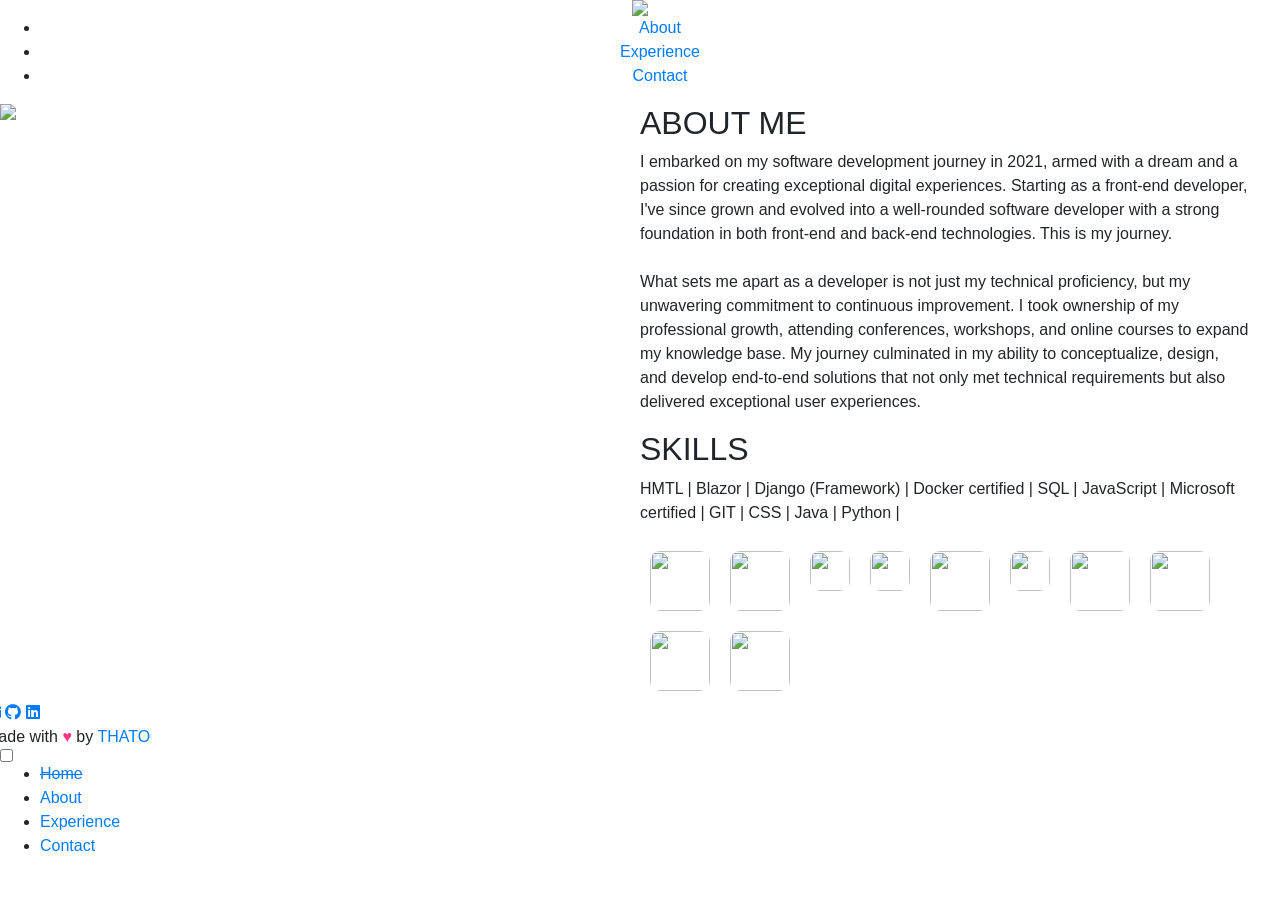
==== about.html @ c4b4387e "Created more pages, which are contacts and about.html." ====
<html>

<head>
        <meta http-equiv="Pragma" content="no-cache">
        <meta http-equiv="Expires" content="-1">
        <meta http-equiv="CACHE-CONTROL" content="NO-CACHE">
    
    
    
    <link rel="stylesheet" href="https://cdnjs.cloudflare.com/ajax/libs/animate.css/3.7.2/animate.min.css">
    <link rel="stylesheet" href="https://stackpath.bootstrapcdn.com/bootstrap/4.4.1/css/bootstrap.min.css">
    <link rel="stylesheet" href="style.css">
    <meta charset="utf-8">
    <meta name="viewport" content="width=device-width, initial-scale=1.0, shrink-to-fit=yes">
    <meta charset="utf-8" />
    <link rel="stylesheet" href="https://use.fontawesome.com/releases/v5.5.0/css/all.css"
        integrity="sha384-B4dIYHKNBt8Bc12p+WXckhzcICo0wtJAoU8YZTY5qE0Id1GSseTk6S+L3BlXeVIU" crossorigin="anonymous">
    <meta name="Description"
    content="THATO MUKHAVHLI SOFTWARE DEVELOPER"/>
    <title>About | Thato Mukhavhuli</title>
    <link rel="icon" type="image/png" href="assets/img/thato3.png">
    <link rel="apple-touch-icon" href="aassets/img/formal.jpg">
    <meta name="apple-mobile-web-app-status-bar" content="#FF3385">
    <meta name="theme-color" content="#FFE1C4">
    <script src="assets/js/app.js"></script>
    <link rel="manifest" href="manifest.json">
</head>

<body id="index-body" style="overflow: hidden;">
    <div>
        <nav class="nav-desk">
            <center>
                <div class="nav-logo">
                    <a href="index.html"><img id="logo" src="assets/img/thato3.png"></a>
                </div>
                <div class="nav-items">
                    <ul>
                        <li><span><a href="about.html">About</a></span></li>
                        <li><span><a href="work.html">Experience</a></span></li>
                        <li><span><a href="contact.html">Contact</a></span></li>
                    </ul>
                </div>

            </center>
        </nav>
        <div class="animated fadeIn row" style="width:100vw;animation-duration: 1.5s;">
            <div class="col-md-6" id="left-hero">
                <img id="hero-img" src="assets/img/Now.png">
            </div>
            <br>
            <div class="col-md-6" id="hero-right">
                <h2>ABOUT ME</h2>
                <p>
                    I embarked on my software development journey in 2021, armed with a dream and a passion for creating exceptional digital experiences. Starting as a front-end developer, I've since grown and evolved into a well-rounded software developer with a strong foundation in both front-end and back-end technologies. This is my journey.
                <br>
                <br>
                    What sets me apart as a developer is not just my technical proficiency, but my unwavering commitment to continuous improvement. I took ownership of my professional growth, attending conferences, workshops, and online courses to expand my knowledge base.
                    My journey culminated in my ability to conceptualize, design, and develop end-to-end solutions that not only met technical requirements but also delivered exceptional user experiences.
                </p>


                <div class="skills_text">
                <h2>SKILLS</h2>
                <p>
                 HMTL | Blazor | Django (Framework) | Docker certified | SQL
                | JavaScript | Microsoft certified | GIT | CSS | Java | Python | 
                </p>
            
                <div class="skills_icon">
                    <img src="img/docker.png"
                        style="display:block; border-radius: 10px; float: left; height: 60px; margin: 10px;" />
                    <img src="img/htmlcss.png"
                        style="display:block; border-radius: 10px; float: left; height: 60px; margin: 10px;" />
                    <img src="img/javascript.png"
                        style="display:block; border-radius: 10px; float: left; height: 40px; margin: 10px;" />
                    <img src="img/git1.png"
                        style="display:block; border-radius: 10px; float: left; height: 40px; margin: 10px;" />
                    <img src="img/linux.png"
                        style="display:block; border-radius: 10px; float: left; height: 60px; margin: 10px;" />
                    <img src="img/php.png"
                        style="display:block; border-radius: 10px; float: left; height: 40px; margin: 10px;" />
                    <img src="img/python.jpg"
                        style="display:block; border-radius: 10px; float: left; height: 60px; margin: 10px;" />
                    <img src="img/az-900.png"
                        style="display:block; border-radius: 10px; float: left; height: 60px; margin: 10px;" />
                    <img src="img/java.png"
                        style="display:block; border-radius: 10px; float: left; height: 60px; margin: 10px;" />
                    <img src="img/blazor.png"
                        style="display:block; border-radius: 10px; float: left; height: 60px; margin: 10px;" />
               
                    </div>
                </div>
            </div>
            <div class="footer-full  fadeIn delay-2s">
                <div id="contact-social" class="social-icons" style="display: inline;">
                    <a target="_blank" href="mailto:thatomillicent0@gmail.com"><i class="fas fa-envelope"></i></a>
                    <a target="_blank" href="https://github.com/ThatoTay"><i class="fab fa-github"></i></a>
                    <a target="_blank" href="www.linkedin.com/in/thato-mukhavhuli-5109551b0"><i class="fab fa-linkedin"></i></a>
                </div>
                <div class="footer-credits">
                    Made with <span style="color:#ff3385">♥</span> by <a
                    href="https://github.com/ThatoTay">THATO</a>
                </div>
            </div>

        </div>
    </div>
    <div class="menu-wrap">
        <input type="checkbox" class="toggler">
        <div class="hamburger">
            <div></div>
        </div>
        <div class="menu">
            <div>
                <div>
                    <ul>
                        <li><a href="index.html" style="text-decoration: line-through;">Home</a></li>
                        <li><a href="about.html">About</a></li>
                        <li><a href="work.html">Experience</a></li>
                        <li><a href="contact.html">Contact</a></li>
                    </ul>
                </div>
            </div>
        </div>
    </div>
</body>

</html>
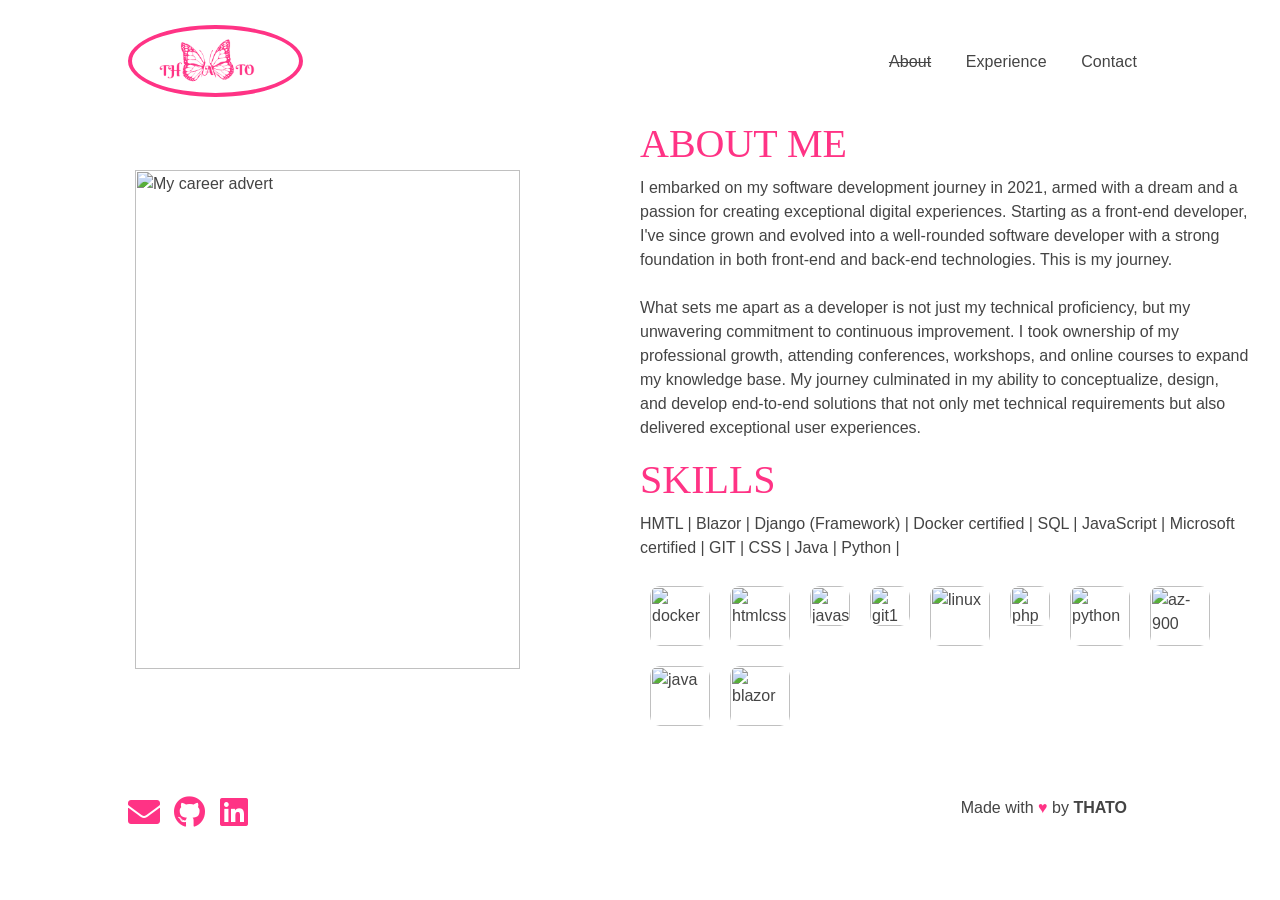
==== commit 78cf9e6e: "Added more styling and more images and also created a new foloer called assets and also addedd my cv" ====
--- a/about.html
+++ b/about.html
@@ -9,7 +9,7 @@
     
     <link rel="stylesheet" href="https://cdnjs.cloudflare.com/ajax/libs/animate.css/3.7.2/animate.min.css">
     <link rel="stylesheet" href="https://stackpath.bootstrapcdn.com/bootstrap/4.4.1/css/bootstrap.min.css">
-    <link rel="stylesheet" href="style.css">
+    <link rel="stylesheet" href="/css/style.css">
     <meta charset="utf-8">
     <meta name="viewport" content="width=device-width, initial-scale=1.0, shrink-to-fit=yes">
     <meta charset="utf-8" />
@@ -18,8 +18,8 @@
     <meta name="Description"
     content="THATO MUKHAVHLI SOFTWARE DEVELOPER"/>
     <title>About | Thato Mukhavhuli</title>
-    <link rel="icon" type="image/png" href="assets/img/thato3.png">
-    <link rel="apple-touch-icon" href="aassets/img/formal.jpg">
+    <link rel="icon" type="image/png" href="images/thato3.png">
+    <link rel="apple-touch-icon" href="images/formal.jpg">
     <meta name="apple-mobile-web-app-status-bar" content="#FF3385">
     <meta name="theme-color" content="#FFE1C4">
     <script src="assets/js/app.js"></script>
@@ -31,11 +31,11 @@
         <nav class="nav-desk">
             <center>
                 <div class="nav-logo">
-                    <a href="index.html"><img id="logo" src="assets/img/thato3.png"></a>
+                    <a href="index.html"><img id="logo" src="/images/thato3.png" alt = "The logo with the butterfly"></a>
                 </div>
                 <div class="nav-items">
                     <ul>
-                        <li><span><a href="about.html">About</a></span></li>
+                        <li><span><a href="about.html" style="text-decoration: line-through;">About</a></span></li>
                         <li><span><a href="work.html">Experience</a></span></li>
                         <li><span><a href="contact.html">Contact</a></span></li>
                     </ul>
@@ -45,7 +45,7 @@
         </nav>
         <div class="animated fadeIn row" style="width:100vw;animation-duration: 1.5s;">
             <div class="col-md-6" id="left-hero">
-                <img id="hero-img" src="assets/img/Now.png">
+                <img id="hero-img" src="images/Now.png" alt="My career advert">
             </div>
             <br>
             <div class="col-md-6" id="hero-right">
@@ -67,26 +67,26 @@
                 </p>
             
                 <div class="skills_icon">
-                    <img src="img/docker.png"
-                        style="display:block; border-radius: 10px; float: left; height: 60px; margin: 10px;" />
-                    <img src="img/htmlcss.png"
-                        style="display:block; border-radius: 10px; float: left; height: 60px; margin: 10px;" />
-                    <img src="img/javascript.png"
-                        style="display:block; border-radius: 10px; float: left; height: 40px; margin: 10px;" />
-                    <img src="img/git1.png"
-                        style="display:block; border-radius: 10px; float: left; height: 40px; margin: 10px;" />
-                    <img src="img/linux.png"
-                        style="display:block; border-radius: 10px; float: left; height: 60px; margin: 10px;" />
-                    <img src="img/php.png"
-                        style="display:block; border-radius: 10px; float: left; height: 40px; margin: 10px;" />
-                    <img src="img/python.jpg"
-                        style="display:block; border-radius: 10px; float: left; height: 60px; margin: 10px;" />
-                    <img src="img/az-900.png"
-                        style="display:block; border-radius: 10px; float: left; height: 60px; margin: 10px;" />
-                    <img src="img/java.png"
-                        style="display:block; border-radius: 10px; float: left; height: 60px; margin: 10px;" />
-                    <img src="img/blazor.png"
-                        style="display:block; border-radius: 10px; float: left; height: 60px; margin: 10px;" />
+                    <img src="images/icons/docker.png"
+                        style="display:block; border-radius: 10px; float: left; height: 60px; margin: 10px;" alt = "docker"/>
+                    <img src="images/icons/htmlcss.png"
+                        style="display:block; border-radius: 10px; float: left; height: 60px; margin: 10px;" alt = "htmlcss"/>
+                    <img src="images/icons/javascript.png"
+                        style="display:block; border-radius: 10px; float: left; height: 40px; margin: 10px;" alt = "javascript"/>
+                    <img src="images/icons/git1.png"
+                        style="display:block; border-radius: 10px; float: left; height: 40px; margin: 10px;" alt = "git1" />
+                    <img src="images/icons/linux.png"
+                        style="display:block; border-radius: 10px; float: left; height: 60px; margin: 10px;" alt = "linux"/>
+                    <img src="images/icons/php.png"
+                        style="display:block; border-radius: 10px; float: left; height: 40px; margin: 10px;" alt = "php"/>
+                    <img src="images/icons/python.jpg"
+                        style="display:block; border-radius: 10px; float: left; height: 60px; margin: 10px;"alt = "python" />
+                    <img src="images/icons/az-900.png"
+                        style="display:block; border-radius: 10px; float: left; height: 60px; margin: 10px;" alt = "az-900"/>
+                    <img src="images/icons/java.png"
+                        style="display:block; border-radius: 10px; float: left; height: 60px; margin: 10px;" alt = "java"/>
+                    <img src="images/icons/blazor.png"
+                        style="display:block; border-radius: 10px; float: left; height: 60px; margin: 10px;" alt = "blazor"/>
                
                     </div>
                 </div>
--- a/css/style.css
+++ b/css/style.css
@@ -0,0 +1,977 @@
+@import url('https://fonts.googleapis.com/css?family=Poppins&display=swap');
+@import url('https://fonts.googleapis.com/css2?family=Alegreya&display=swap');
+
+
+@font-face {
+    font-family: CircularStd;
+    src: url(assets/fonts/CircularStd-Bold.eot);
+    src: url("assets/fonts/CircularStd-Bold.eot?#iefix") format("embedded-opentype"), url("assets/fonts/CircularStd-Bold.woff") format("woff"), url("assets/fonts/CircularStd-Bold.ttf") format("truetype"), url("assets/fonts/CircularStd-Bold.svg#bcc26993292869431e54c666aafa8fcd") format("svg");
+}
+
+body {
+    font-family: 'Poppins', sans-serif;
+    color: var(--light-text-color);
+    overflow-x: hidden;
+}
+
+.animated.bounce.delay-4s.learn-btn {
+    background-color: #ff3385;
+}
+.skills_icon {
+    align-items: right;
+}
+.skills_text {
+    align-items: right; 
+}
+ h2{
+    font-family: "museo-slab";
+    font-size: 40px;
+    font-weight:90;
+    color: #ff3385;
+    font-style: bold;
+}
+
+
+strong {
+    color: #ff3385;
+}
+
+.sci-bono li i{
+    font-size: 10px; 
+    color: #ff3385;
+   
+}
+
+.front_end p {
+    margin-bottom: 0px;
+    margin: 0;      
+    padding: 0;      
+}
+
+.resume-button {
+    display: inline-block;
+    padding: 10px 20px;
+    background-color: #ff3385; 
+    color: #fff; 
+    text-decoration: none;
+    border-radius: 5px; 
+    font-weight: bold;
+}
+
+.resume-button:hover {
+    background-color: lightpink;
+    color: white;
+}
+
+
+:root {
+    --primary-color: none;
+    --overlay-color: rgba(255, 255, 255, 0.9);
+    --menu-speed: 0.75s;
+    --light-text-color: #444;
+    --black-color: #000;
+    --white-color: #fff;
+    --hero-color: black;
+}
+.work-hero-card{
+    display: block;
+    margin:0 auto;
+    width:80%;
+    background: #fff;
+    align-items: center;
+    padding:0;
+    padding-bottom: 15px;
+    box-shadow: 1px 1px 20px #00000025;
+    cursor: pointer;
+    transition: all 1s;
+    height: 100%;
+    
+}
+#work-text{
+    text-align: center;
+    font-size: 1.5em;
+}
+.work-hero-card h1{
+    padding-top: 20px;
+    text-align: center;
+    font-size: 0.8em;
+    font-weight: bold;
+}
+.work-hero-card:hover{
+    width:85%;
+    box-shadow: 0px 0px 20px #88888875;
+    animation:zoom 1s;
+
+}
+.work-card-hero-img{
+    width:100%;
+    display: block;
+    border-bottom: none;
+    margin:0 auto;
+    left:0;
+    right: 0;
+}
+.work-double-row{
+    padding-left:120px;
+    padding-right: 120px;
+    margin-top: 80px;
+}
+.project-star {
+    position: absolute;
+    background: #ffff0080;
+    border-radius: 50px;
+    padding: 2px 6px;
+    font-size: 0.8em;
+    top: 40px;
+    right: 0;
+}
+
+.project-star-mobile {
+    display: none;
+    background: #ffff0080;
+    border-radius: 50px;
+    padding: 2px 6px;
+    width: 50%;
+    margin-bottom: 10px;
+    text-align: center;
+    font-size: 0.8em;
+
+}
+
+#work-row {
+    padding-left: 135px;
+    padding-right: 135px;
+    width: 100vw;
+}
+
+.work-hero {
+    border-radius: 10px;
+    width: 90%;
+    transition: width 1s;
+}
+.work-hero:hover{
+    width: 95%;
+}
+
+.work-des {
+    padding-top: 40px;
+    
+
+}
+
+.work-des h1 {
+    font-weight: bold;
+    font-size: 40px;
+    font-family: 'Alegreya';
+    color: #ff3385;
+    align-items: center;
+    letter-spacing: 0.5;
+    margin-top: 100px;
+}
+
+.work-des p {
+    text-align: justify;
+    font-weight: 100;
+}
+
+.work-hero-img {
+    width: 100%;
+    border-radius: 10px;
+}
+
+
+.partners {
+    height: 50px;
+    margin-right: 20px;
+}
+
+#partner-logo {
+    height: 40px;
+    cursor: pointer;
+    transition: all 1s;
+}
+
+#partner-logo:hover {
+    box-shadow: 0px 0px 10px #444;
+}
+
+.work-read {
+    float: right;
+    font-size: 0.8em;
+}
+
+.work-read:hover {
+    background: #444;
+    color: white !important;
+    border: 2px solid #444 !important;
+}
+
+
+
+.comingsoon h1 {
+    font-size: 3em;
+}
+
+.comingsoon {
+    position: absolute;
+    margin: auto;
+    top: 0;
+    text-align: center;
+    right: 0;
+    bottom: 0;
+    left: 0;
+    height: 10em;
+    animation: opac 0.1s ease-in-out 5;
+}
+
+.comingsoon a {
+    color: #444;
+    font-weight: bold;
+    text-decoration: none;
+    transition: font-size 1s;
+}
+
+.comingsoon a:hover {
+    color: blue;
+    font-size: 1.5em;
+}
+
+.social-icons a {
+    color: #ff3385;
+    text-decoration: none;
+    transition: all 1s;
+}
+
+.social-icons a:hover {
+    color: var(--light-text-color);
+}
+
+.nav-items ul li span a {
+    color: #444;
+    text-decoration: none;
+
+}
+
+li span a:hover {
+    color: #444;
+    text-decoration: none;
+}
+
+.copyright-legal {
+    font-size: 1.1em;
+    color: #444;
+    letter-spacing: 0px;
+    text-align: left;
+}
+
+.legal-links {
+    text-decoration: none;
+    font-weight: bold;
+    transition: all 1s;
+}
+
+.legal-links:hover {
+    text-decoration: none;
+    color: blue;
+}
+
+.legal a,
+.legal a:hover,
+.legal a:active {
+    color: #444;
+    text-decoration: none;
+}
+
+.privacy-policy h1 {
+    font-size: 2.5em;
+ 
+    font-weight: bold;
+    letter-spacing: 0.1rem;
+}
+
+.privacy-policy h2 {
+    font-size: 25px;
+    font-family: 'CircularStd';
+}
+
+.legal-des {
+    text-align: justify;
+    font-weight: 500;
+}
+
+.legal-des strong {
+    font-weight: 900;
+}
+
+.privacy-policy p {
+    padding-right: 13vw;
+    letter-spacing: 0.8px;
+}
+
+.nav-desk {
+    height: 10vh;
+    display: block;
+    width: 80vw;
+    margin: auto;
+
+    margin-top: 20px;
+    left: 0;
+    right: 0;
+}
+
+.nav-logo {
+    height: 100%;
+    float: left;
+}
+
+.menu-wrap {
+    position: fixed;
+    top: 50px;
+    right: 50px;
+    z-index: 1;
+    display: none;
+}
+
+.menu-wrap .toggler {
+    position: absolute;
+    top: 0px;
+    right: 0;
+    z-index: 2;
+    cursor: pointer;
+    width: 50px;
+    height: 50px;
+    opacity: 0;
+}
+
+.menu-wrap .hamburger {
+    position: absolute;
+    top: 0;
+    right: 0;
+    z-index: 1;
+    width: 60px;
+    height: 60px;
+    padding: 1rem;
+    background: var(--primary-color);
+    display: flex;
+    align-items: center;
+    justify-content: center;
+}
+
+/* Hamburger Line */
+.menu-wrap .hamburger>div {
+    position: relative;
+    flex: none;
+    width: 100%;
+    height: 2px;
+    z-index: 1;
+    background: black;
+    display: flex;
+    align-items: center;
+    justify-content: center;
+    transition: all 0.4s ease;
+}
+
+/* Hamburger Lines - Top & Bottom */
+.menu-wrap .hamburger>div::before,
+.menu-wrap .hamburger>div::after {
+    content: '';
+    position: absolute;
+    z-index: 1;
+    top: -10px;
+    width: 100%;
+    height: 2px;
+    background: inherit;
+}
+
+/* Moves Line Down */
+.menu-wrap .hamburger>div::after {
+    top: 10px;
+}
+
+/* Toggler Animation */
+.menu-wrap .toggler:checked+.hamburger>div {
+    transform: rotate(135deg);
+}
+
+/* Turns Lines Into X */
+.menu-wrap .toggler:checked+.hamburger>div:before,
+.menu-wrap .toggler:checked+.hamburger>div:after {
+    top: 0;
+    transform: rotate(90deg);
+}
+
+/* Rotate On Hover When Checked */
+.menu-wrap .toggler:checked:hover+.hamburger>div {
+    transform: rotate(225deg);
+}
+
+/* Show Menu */
+.menu-wrap .toggler:checked~.menu {
+    visibility: visible;
+}
+
+.menu-wrap .toggler:checked~.menu>div {
+    transform: scale(1);
+    transition-duration: var(--menu-speed);
+}
+
+.menu-wrap .toggler:checked~.menu>div>div {
+    opacity: 1;
+    transition: opacity 0.4s ease 0.4s;
+}
+
+.menu-wrap .menu {
+    position: fixed;
+    top: 0;
+    right: 0;
+    width: 100%;
+    height: 100%;
+    z-index: 1;
+    visibility: hidden;
+    overflow: hidden;
+    display: flex;
+    align-items: center;
+    justify-content: center;
+}
+
+.menu-wrap .menu>div {
+    background: var(--overlay-color);
+    border-radius: 50%;
+    width: 200vw;
+    height: 200vw;
+    display: flex;
+    flex: none;
+    align-items: center;
+    justify-content: center;
+    transform: scale(0);
+    transition: all 0.4s ease;
+}
+
+.menu-wrap .menu>div>div {
+    text-align: center;
+    max-width: 90vw;
+    max-height: 100vh;
+    opacity: 0;
+    transition: opacity 0.4s ease;
+}
+
+.menu-wrap .menu>div>div>ul>li {
+    list-style: none;
+    color: var(--white-color);
+    font-size: 1.5rem;
+    padding: 1rem;
+}
+
+.menu-wrap .menu>div>div>ul>li>a {
+    color: inherit;
+    text-decoration: none;
+    transition: color 0.4s ease;
+}
+
+
+.legal {
+    position: absolute;
+    bottom: 25px;
+    right: 25px;
+}
+
+
+.hero-tag {
+    margin-top: 20vh;
+    text-align: left;
+    font-size: 4.5em;
+    font-weight: bold;
+    color: #ff3385;
+    font-family: 'CircularStd', sans-serif;
+}
+
+.contact-hero {
+    margin-top: 0vh;
+    font-size: 3.5em;
+}
+
+.hero-des {
+    padding-right: 20px;
+    text-align: justify;
+    /* font-weight: 800; */
+    letter-spacing: 0.3;
+}
+
+.contact-des {
+    letter-spacing: 0.2;
+}
+
+.input-container {
+    padding: 10px 0px;
+}
+
+.form-group {
+    margin-bottom: 1rem;
+}
+
+label {
+    display: inline-block;
+    margin-bottom: 0.5rem;
+}
+
+.form-control {
+    height: calc(2.25rem + 2px);
+    padding: .5rem .75rem;
+    width: 90%;
+    font-size: 1rem;
+    line-height: 1.5;
+    color: #495057;
+    background: none;
+    border: none;
+    border-bottom: 2px solid #444;
+    border-radius: 0rem;
+    transition: all .5s ease-in-out;
+    outline: none;
+}
+
+.form-control:focus {
+    outline: none;
+    border-bottom: 2px solid blue;
+    box-shadow: none;
+}
+
+.form-control:hover {
+    background: whitesmoke;
+}
+
+/* input:focus, textarea:focus, select:focus{
+    outline: none;
+} */
+.learn-btn {
+    padding: 5px 10px;
+    background: var(--light-text-color);
+    color: white;
+    border: 2px solid var(--light-text-color);
+    letter-spacing: 0.1;
+    transition: all 1s;
+}
+
+.contact-des a {
+    text-decoration: none;
+    color: #444;
+    transition: color 1s;
+}
+
+.contact-des a:hover {
+    color: blue;
+}
+
+.learn-btn:hover {
+    background: blue;
+    border: 2px solid blue;
+}
+
+.contact-btn {
+    margin-left: 6px;
+    padding: 5px 10px;
+    color: var(--light-text-color);
+    background: none;
+    border: 2px solid var(--light-text-color);
+    transition: all 1s;
+}
+
+.contact-btn:hover {
+    color: #ff3385;
+    border: 2px solid #ff3385;
+}
+
+#hero-img {
+    margin-top: 50px;
+    width: 90%;
+}
+
+#left-hero {
+    padding-left: 150px;
+}
+
+#logo {
+    margin-top: 5px;
+    height: 80%;
+    padding: 6px;
+    border: 4px solid #ff3385;
+    border-radius: 50%;
+}
+
+/* .nav-items{
+    color:black;
+    float:right;
+} */
+ul {
+    float: right;
+    /* color:white; */
+    list-style: none;
+    padding: 30px 0px;
+}
+
+li {
+    /* text-transform: uppercase; */
+    display: inline;
+    font-size: 16px;
+    letter-spacing: 0.1;
+    padding: 0px 15px;
+}
+
+
+.zenith-experience {
+    list-style: none;
+    padding: 0;
+    margin: 15px 0 0 0;
+    width: 100%;              
+    font-family: sans-serif;
+}
+
+.zenith-experience li {
+    display: block;          
+    padding: 12px 0 12px 20px;
+    border-bottom: 1px solid #ddd;
+    position: relative;
+    font-size: 15px;
+    text-align: left;
+}
+
+.zenith-experience li::before {
+    content: "•";
+    position: absolute;
+    left: 0;
+}
+
+.zenith-experience li:last-child {
+    border-bottom: none;
+}
+
+.experience-container {
+    width: 100%;
+    max-width: 800px;
+    margin: 0 auto;
+    font-family: Arial, sans-serif;
+    line-height: 1.6;
+}
+
+.experience-block {
+    margin-bottom: 40px;
+    padding: 20px;
+    background: #f7f9fc;
+    border-radius: 12px;
+    text-align: left;
+    box-shadow: 0 4px 12px rgba(0,0,0,0.05);
+}
+
+.experience-block strong {
+    display: block;
+    font-size: 18px;
+    margin: 10px 0;
+}
+
+.desc {
+    margin: 10px 0 15px;
+}
+
+
+.social-icons {
+    margin-top: 30%;
+}
+
+
+.resume-button {
+    display: inline-block;
+    padding: 10px 22px;
+    background: #1DBBE0;
+    color: white;
+    border-radius: 8px;
+    text-decoration: none;
+    font-weight: bold;
+    margin-bottom: 30px;
+    transition: 0.3s;
+}
+
+    .resume-button:hover {
+        background: #1297b7;
+    }
+
+
+.footer-full {
+    width: 80vw;
+    margin: 0 auto;
+    padding: 30px 10px;
+    padding-top: 100px;
+    position: relative;
+    bottom: 0;
+    left: 0;
+    right: 0;
+}
+
+.footer-credits {
+    float: right;
+}
+
+.footer-credits a {
+    color: #444;
+    font-weight: bold;
+    text-decoration: none;
+    transition: all 1s;
+}
+
+.footer-credits a:hover {
+    color: blue;
+    text-decoration: none;
+    font-weight: bold;
+}
+
+.social-icons i {
+    font-size: 2em;
+    /* font-weight: 100; */
+    padding: 0px 5px;
+}
+
+li span {
+    position: relative;
+    /* display: block; */
+    cursor: pointer;
+}
+
+li span:before,
+li span:after {
+    content: '';
+    position: absolute;
+    width: 0%;
+    height: 1px;
+    top: 50%;
+    margin-top: -0.5px;
+    background: var(--black-color);
+}
+
+li span:before {
+    left: -2.5px;
+}
+
+li span:after {
+    right: 2.5px;
+    background: var(--black-color);
+    transition: width 0.8s cubic-bezier(0.22, 0.61, 0.36, 1);
+}
+
+.footer-full {
+    padding-top: 60px;
+}
+
+li span:hover:before {
+    background: #ff3385;
+    width: 100%;
+    transition: width 0.5s cubic-bezier(0.22, 0.61, 0.36, 1);
+}
+
+li span:hover:after {
+    background: transparent;
+    width: 100%;
+    transition: 0s;
+}
+
+#index-body {
+    /* background: url('assets/img/mobile.png'); */
+    background-size: cover;
+    background-repeat: no-repeat;
+    background-position: center;
+}
+
+/* Tablets */
+@media (min-width: 768px) and (max-width: 1024px) {
+    #left-hero {
+        padding-left: 80px;
+        flex: 0 0 100% !important;
+        max-width: 100% !important;
+
+    }
+
+    #work-row {
+        padding-left: 50px;
+        padding-right: 50px;
+    }
+
+    .work-hero {
+        width: 100%;
+    }
+
+    #hero-right {
+        display: none;
+    }
+    .work-double-row{
+        padding-left: 30px;
+        padding-right: 30px;
+    }
+    #index-body {
+/*         background: url('assets/img/mobile.png'); */
+        background-size: cover;
+        background-repeat: no-repeat;
+        background-position: center;
+        height: 100vh;
+        width: 100vw;
+    }
+    /* .work-double-row{
+        padding-left: 50px;
+        padding-right: 50px;
+    } */
+
+}
+
+/* #logo {
+    display: none;
+} */
+
+@media only screen and (max-width: 768px) {
+
+    /* For mobile phones: */
+    .nav-items {
+        width: 0;
+        height: 0;
+        display: none;
+    }
+    .work-double-row{
+        padding:30px 20px;
+        padding-bottom: 0;
+    }
+    .work-hero-card{
+        width:100%;
+        margin-bottom: 25px;
+    }
+    #row-3{
+        margin-top: 0px;
+        padding:0 20px;
+    }
+    #index-body {
+/*         background: url('assets/img/mobile.png'); */
+        background-size: cover;
+        background-repeat: no-repeat;
+        background-position: center;
+        height: 100vh;
+    }
+
+    #left-hero {
+        padding-left: 50px;
+        ;
+    }
+
+    #work-row {
+        padding-right: 0;
+        padding-left: 30px;
+    }
+
+    .work-des h1 {
+        text-align: center;
+    }
+
+    .work-read {
+        float: none;
+    }
+
+    #logo {
+        display: none;
+        /* height: 65%;
+        margin-top: 28px; */
+    }
+
+    .hero-tag {
+        margin-top: 20vh;
+        font-size: 4em;
+    }
+
+    #hero-right {
+        display: none;
+    }
+
+    .hero-des {
+        padding-right: 20px;
+    }
+
+    .menu-wrap {
+        display: block;
+    }
+
+    .menu ul li {
+        display: block !important;
+    }
+
+    .menu ul li a {
+        color: var(--black-color) !important;
+    }
+
+    .menu-wrap .hamburger {
+        z-index: 2;
+    }
+
+    .menu-wrap .toggler {
+        z-index: 3;
+    }
+
+    .contact-hero {
+        margin-top: 10vh;
+    }
+
+    .footer-full {
+        text-align: center;
+        padding-top: 40px !important;
+    }
+
+    #contact-social {
+        margin-top: 10%;
+    }
+
+    .footer-credits {
+        display: block;
+        text-align: center;
+        padding-top: 10px;
+        float: none;
+    }
+
+    #legal-hero {
+        margin-top: 5vh !important;
+        text-align: left;
+    }
+
+    #legal-hero-des {
+        padding-right: 10px;
+        text-align: left;
+        font-size: 0.8em;
+    }
+
+    .privacy-policy p {
+        padding-right: 1vw;
+        /* text-align: left; */
+    }
+
+    .project-star {
+        display: none;
+    }
+
+    .project-star-mobile {
+        display: block;
+    }
+}
+
+
+::-webkit-scrollbar {
+    width: 5px;
+}
+
+/* Track */
+::-webkit-scrollbar-track {
+    background: white;
+
+}
+
+/* Handle */
+::-webkit-scrollbar-thumb {
+    background: #444;
+    border-radius: 50px;
+
+}
+
+/* Handle on hover */
+::-webkit-scrollbar-thumb:hover {
+    background: #555;
+
+}
